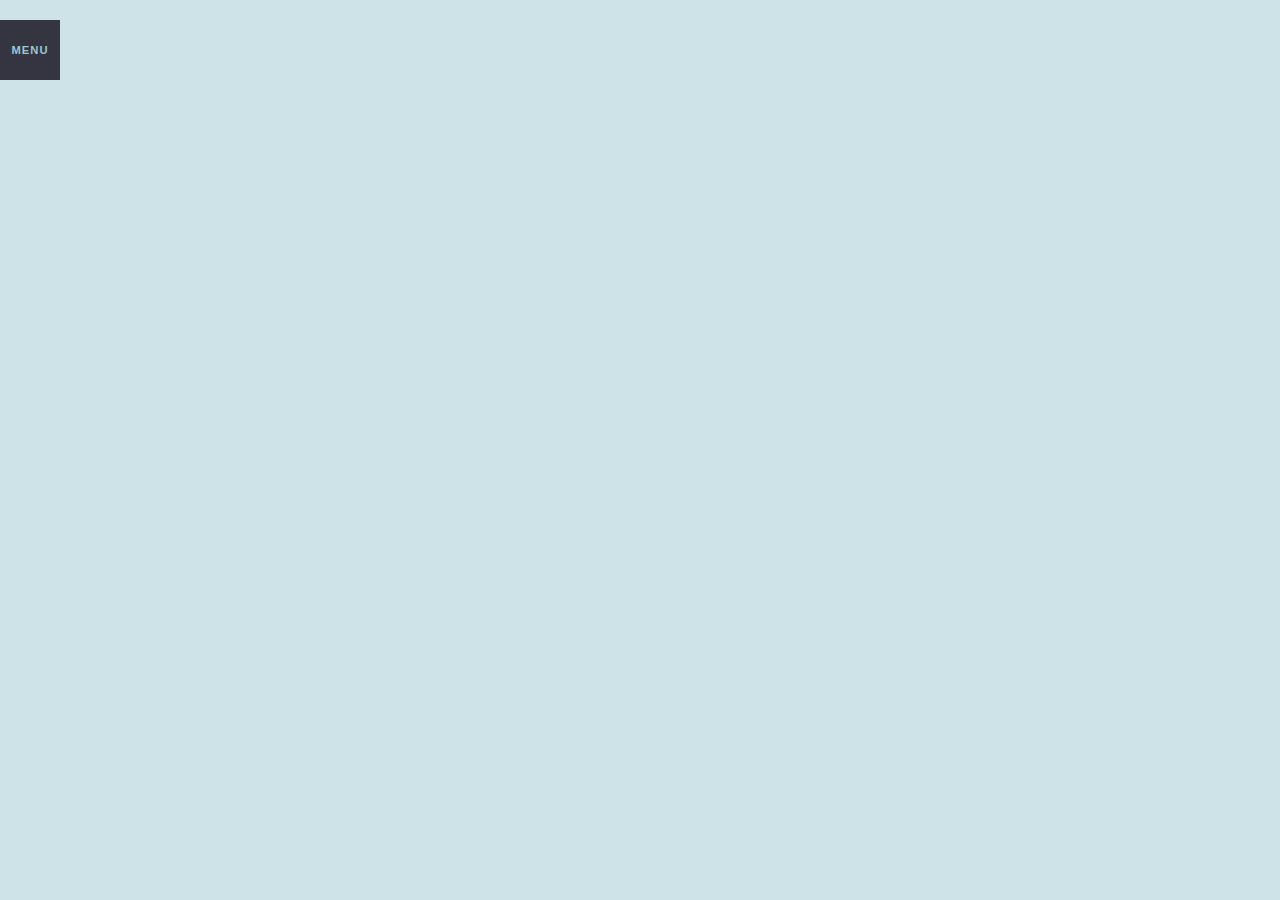
==== index.html @ 72e6c9f6 "test3" ====
<!DOCTYPE html>
<html lang="en">
<head>
<meta charset="UTF-8">
<meta name="viewport" content="width=1024">
<title>Combinație coduri</title>
<link rel="stylesheet" href="style.css">
<script src="script.js"></script>
<link rel="stylesheet" href="https://cdn.jsdelivr.net/npm/bootstrap@4.4.1/dist/css/bootstrap.min.css" integrity="sha384-Vkoo8x4CGsO3+Hhxv8T/Q5PaXtkKtu6ug5TOeNV6gBiFeWPGFN9MuhOf23Q9Ifjh" crossorigin="anonymous">
<link rel="stylesheet" href="https://maxcdn.bootstrapcdn.com/bootstrap/3.4.1/css/bootstrap.min.css">

<!-- jQuery library -->
<script src="https://ajax.googleapis.com/ajax/libs/jquery/3.7.1/jquery.min.js"></script>

<!-- Latest compiled JavaScript -->
<script src="https://maxcdn.bootstrapcdn.com/bootstrap/3.4.1/js/bootstrap.min.js"></script>
</head>
<body>
  <!-- Cod HTML -->
  <nav>
    <h1>Menu</h1>
    <ul>
      
      <a href="index.html">
        <div>
      <li><b>Acasă</b></li>
        </div>
        </a>

      <a href="aerul.html">
      <div>
      <li>1.Aerul</li>
      </div>
      </a>
    
      <a href="#">
      <div>
      <li>1.1 Apa e buna</li>
      </div>
      </a> 

      <a href="#">
      <div>
        <li>1.2 Apa e smechera</li>
      </div>
      </a>
      
      <a href="#">
      <div>
        <li>2.Aerul</li>
      </div>
      </a>

      <a href="#">
      <div>
        <li>2.1 Aerul e smecher</li>
      </div>
      </a>
      
      <a href="#">
      <div>
        <li>2.2 Aerul e bun</li>
      </div>
      </a>

      
      </nav>
      <main>
        <section>
          
        <div id="parallax" style="display:flex; justify-content:center;align-items:center; padding: 50px 0;"></div>




         <div class="text-container displaynone" >
          <div class="responsive-text"><font size="7"><b>Pământul nostru are nevoie de eroi! Ești gata?</b></font></div>
          <hr>
          <p class="responsive-text"> <font size="6">&ensp;&ensp;Aerul pe care îl respirăm cu bucurie, pământul pe care călcăm, oceanele pline de viață care ne fascinează - toate sunt magice. Dar din păcate, magia este în pericol!
            <br>
            &ensp;&ensp;  În explorarea acestui site, nu vei fi bombardat cu cifre triste, ci vei alfa cum acțiunile tale, oricât de mici, pot face o mare diferență. Tu reciclezi o cutie de suc, iar alături, prietenul tău alege o sacoșă reutilizabilă. Bum! Mici eroi salvatori ai planetei!
                <br>                
                &ensp;&ensp; Hai să descoperim împreună fenomenele chimice care ne înconjoară zi de zi, cum putem reduce poluarea, și cum putem face din Pământ un loc și mai minunat de care se vor bucura, la rândul lor, și generațiile viitoare. Aici vei găsi idei simple, distractive și interesante pe care poți să le pui în practică chiar azi!
                    <br>            
                    &ensp;&ensp;       Ești gata să înveți cum fii un erou pentru planeta noastră? Let's go!</font> </p>
        </div>


       

        <br><br>
            <div align="center">
              <div class="card" style="width: 75%;border-radius: 10px;
              font-family: 'Arial', sans-serif; "> 
                <div class="card-body">
                 <h4 class="card-title"><h3></h3</h4>
              <hr>
                  <font size="5">  <p class="card-text" align="left"> &ensp;&ensp;Aerul pe care îl respirăm cu bucurie, pământul pe care călcăm, oceanele pline de viață care ne fascinează - toate sunt magice. Dar din păcate, magia este în pericol!
<br>
&ensp;&ensp;  În explorarea acestui site, nu vei fi bombardat cu cifre triste, ci vei alfa cum acțiunile tale, oricât de mici, pot face o mare diferență. Tu reciclezi o cutie de suc, iar alături, prietenul tău alege o sacoșă reutilizabilă. Bum! Mici eroi salvatori ai planetei!
    <br>                
    &ensp;&ensp; Hai să descoperim împreună fenomenele chimice care ne înconjoară zi de zi, cum putem reduce poluarea, și cum putem face din Pământ un loc și mai minunat de care se vor bucura, la rândul lor, și generațiile viitoare. Aici vei găsi idei simple, distractive și interesante pe care poți să le pui în practică chiar azi!
        <br>            
        &ensp;&ensp;       Ești gata să înveți cum fii un erou pentru planeta noastră? Let's go! </p></font>
                  <br><br><a href="aerul.html" class="btn btn-primary"> Lecția 1. Aerul</a>
                </div>
              </div>
              
              </div>
              
        <footer class="footer">
          
          <div class="waves">
            <div class="wave" id="wave1"></div>
            <div class="wave" id="wave2"></div>
            <div class="wave" id="wave3"></div>
            <div class="wave" id="wave4"></div>
          </div>
          
         
          <p>&copy;2024 Constantin Robert || All rights reserved</p>
        </footer>



        
         </section>
      </main>


  
  <!-- Cod JavaScript -->
  <script src="https://code.jquery.com/jquery-3.6.0.min.js"></script>
  <script>
    (function() {

      var nav = $('nav'),
        menu = $('nav h1'),
        main = $('main'),
        open = false,
        hover = false;

      menu.on('click', function() {
        open = !open;
        nav.toggleClass('menu-active', open);
        main.toggleClass('menu-active', open);
        nav.removeClass('menu-hover');
        main.removeClass('menu-hover');
        console.log(open);
      });
      menu.hover( 
        function() {
          if (!open) {
            nav.addClass('menu-hover');
            main.addClass('menu-hover');
          }
        }, function() {
          nav.removeClass('menu-hover');
          main.removeClass('menu-hover');
        }
      );

    })();
  </script>
  <script src="https://code.jquery.com/jquery-3.4.1.slim.min.js" integrity="sha384-J6qa4849blE2+poT4WnyKhv5vZF5SrPo0iEjwBvKU7imGFAV0wwj1yYfoRSJoZ+n" crossorigin="anonymous"></script>
  <script src="https://cdn.jsdelivr.net/npm/popper.js@1.16.0/dist/umd/popper.min.js" integrity="sha384-Q6E9RHvbIyZFJoft+2mJbHaEWldlvI9IOYy5n3zV9zzTtmI3UksdQRVvoxMfooAo" crossorigin="anonymous"></script>
  <script src="https://cdn.jsdelivr.net/npm/bootstrap@4.4.1/dist/js/bootstrap.min.js" integrity="sha384-wfSDF2E50Y2D1uUdj0O3uMBJnjuUD4Ih7YwaYd1iqfktj0Uod8GCExl3Og8ifwB6" crossorigin="anonymous"></script>
</body>
</html>
---- style.css ----
/* Stiluri CSS */
@import "compass/css3";


html {
    height: 100%;
}

* {
    box-sizing: border-box;
}

body {                                                                    
    cursor: url('cursor.cur'),auto;                   
    line-height: 1.7;
    perspective-origin: 0% 50%;
    perspective: 800px;
    background: #21212D;
    
    height: 100%;
}

nav,
main {
    transition: transform 150ms ease-out;
}

nav {
    z-index: 100;
    position: absolute;
    top: 0;
    left: 0;
    bottom: 0;
    width: 16em;
    background-color: #353441;
    transform: translateX(-16em);
}
nav.menu-active {
    transform: translateX(0);
}
nav.menu-hover {
    transform: translateX(-15.5em);
}
nav h1 {
    z-index: 100;
    display: block;
    position: absolute;
    top: 0;
    right: -60px;
    height: 60px;
    width: 60px;
    line-height: 60px;
    font-size: .8em;
    font-weight: 800;
    letter-spacing: 1px;
    color: #9DC6D1;
    text-transform: uppercase;
    text-align: center;
    background-color: #353441;
    cursor: pointer;
}
nav h1:hover {
    color: #353441;
    background: #fff;
}
ul {
    margin: 0;
    padding: 0;
}
li {
    display: inline-block;
    padding: 0 1em;
    width: 100%;
    height: 60px;
    color: #9DC6D1;
    line-height: 60px;
    background-color: #353441;
}
li:nth-of-type(2n) {
    background-color: lighten(#353441, 2%);
}
li:hover {
    background: #fff;
}

main {
    z-index: 0;
    position: absolute;
    top: 0;
    left: 0;
    bottom: 0;
    right: 0;
    display: flex;
    align-items: center;
    overflow: hidden;
    background-color: #9DC6D1;
    transform-origin: 0% 50%;
}
main:after {
    display: block;
    position: absolute;
    z-index: 1;
    top: 0;
    left: 0;
    bottom: 0;
    right: 0;
    background: linear-gradient(to right, transparent, rgba(#21212D, .5));
    visibility: hidden;
    opacity: 0;
    transition: opacity 150ms ease-out, visibility 0s 150ms;
}
main.menu-active {
    border-radius: .001px;
    transform: translateX(16em) rotateY(15deg);
}
main.menu-active:after {
    visibility: visible;
    opacity: 1;
    transition: opacity 150ms ease-out, visibility 0s;
}
main.menu-hover {
    border-radius: .001px;
    transform: translateX(1em) rotateY(1deg);
}
section {
    position: absolute;
    top: 0;
    left: 0;
    bottom: 0;
    right: 0;
    margin: auto;
    padding: 0;
    max-width: 100%;
    overflow: auto;
    background-color: rgba(255, 255, 255, 0.5);
}

section h1 {
    font-weight: 800;
    text-transform: uppercase;
    font-size: 2em;
}

section p {
    display: inline-block;
    margin: 16px 0;
}


#parallax {
    background-image: url('https://wallpaperaccess.com/full/1591914.jpg');
    background-attachment: fixed;
    background-position: center;
    background-repeat: no-repeat;
    background-size: cover;
    height: 100vh;
    
}
#menu {
    position: fixed;
    top: 0;
    left: 0;
    width: 100%;
    height: 7.5%;
    overflow-y: auto; 
    overflow-x: auto; 
    white-space: nowrap;
    background-color: #333;
    z-index: 9999;
    display: flex; /* Adăugat pentru a alinia elementele pe orizontală */
    align-items: center; /* Adăugat pentru a alinia elementele pe verticală */
    justify-content: center; /* Adăugat pentru a alinia elementele pe orizontală */

}
#menu a {
    display: inline-block;
    padding: 10px;
    color: #fff;
    text-decoration: none;
    font-family: 'Arial', sans-serif;
    font-size: 16px;
}

#content {
    margin-top: 100vh;
    padding: 20px;
    position: relative;
    z-index: 9999;
}









@import url("https://fonts.googleapis.com/css2?family=Poppins:wght@200;300;400;500;600;700;800;900&display=swap");

* {
  margin: 0;
  padding: 0;
  box-sizing: border-box;
  font-family: "Poppins", sans-serif;
}


.footer {
  position: relative;
  width: 100%;
  top: 20%;
  background: #3586ff;
  min-height: 100px;
  padding: 20px 50px;
  display: flex;
  justify-content: center;
  align-items: center;
  flex-direction: column;
}

.social-icon {
  position: relative;
  display: flex;
  justify-content: center;
  align-items: center;
  margin: 10px 0;
  flex-wrap: wrap;
}

.social-icon__item,
.menu__item {
  list-style: none;
}

.social-icon__link {
  font-size: 2rem;
  color: #fff;
  margin: 0 10px;
  display: inline-block;
  transition: 0.5s;
}
.social-icon__link:hover {
  transform: translateY(-10px);
}



.footer p {
  color: #fff;
  margin: 15px 0 10px 0;
  font-size: 1rem;
  font-weight: 300;
}

.wave {
  position: absolute;
  top: -100px;
  left: 0;
  width: 100%;
  height: 100px;
  background: url("https://i.ibb.co/wQZVxxk/wave.png");
  background-size: 1000px 100px;
}

.wave#wave1 {
  z-index: 1000;
  opacity: 1;
  bottom: 0;
  animation: animateWaves 4s linear infinite;
}

.wave#wave2 {
  z-index: 999;
  opacity: 0.5;
  bottom: 10px;
  animation: animate 4s linear infinite !important;
}

.wave#wave3 {
  z-index: 1000;
  opacity: 0.2;
  bottom: 15px;
  animation: animateWaves 3s linear infinite;
}

.wave#wave4 {
  z-index: 999;
  opacity: 0.7;
  bottom: 20px;
  animation: animate 3s linear infinite;
}

@keyframes animateWaves {
  0% {
    background-position-x: 1000px;
  }
  100% {
    background-positon-x: 0px;
  }
}

@keyframes animate {
  0% {
    background-position-x: -1000px;
  }
100% {
    background-positon-x: 0px;
}
}

    .text-container {
        background-color: rgba(197, 197, 197, 0.7); /* Set background color with less transparency */
        color: rgb(0, 0, 0);
        min-width: 75%;
        min-height: 75%;
        padding: 20px;
        text-align: center;
        border-radius: 10px; /* Add round corners */
    }
    @media only screen and (max-width: 800px) {
      .displaynone {
          display: none;
      }
  }

  

  .responsive-text {
    font-size: 1.5vw
}

.bg-custom-1  {
  background-color: #f3f3f3!important;
}   
.bg-custom-2  {
  background-color: #e9e9e9!important;
}   
table, th, td {
  border: 1px solid;
  padding-left: 10px;
  padding-right: 10px;
  padding-top: 1px;
  padding-bottom: 1px;
}

table {
  width: 100%;
}  
.accordion {
  background-color: rgb(180, 180, 180);
  color: #444;
  cursor: pointer;
  width: 100%;
  border-radius: 8px 8px 0px 0px;
  border: none;
  text-align: left;
  outline: none;
  font-size: 15px;
  transition: 0.4s;
}

.active, .accordion:hover {
  background-color: #ccc;
}

.accordion:after {
  content: '\002B';
  color: #777;
  font-weight: bold;
  float: right;
  margin-left: 5px;
}

.active:after {
  content: "\2212";
}

.panel {
  padding: 0 18px;
  background-color: rgb(180, 180, 180);
  max-height: 0;
  border-radius: 0px 0px 8px 8px;
  overflow: hidden;
  transition: max-height 0.2s ease-out;
}
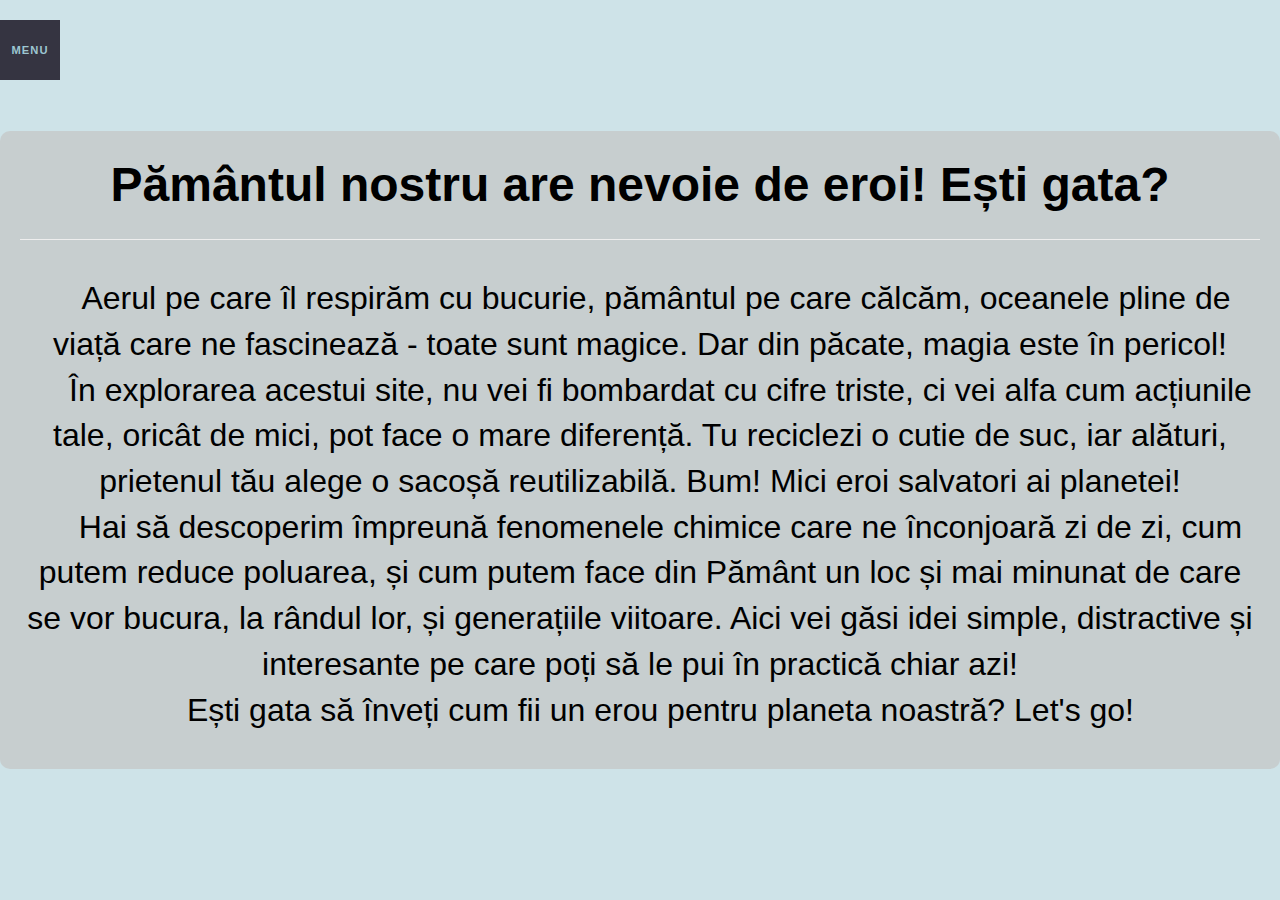
==== commit 8aff76e2: "test4" ====
--- a/index.html
+++ b/index.html
@@ -68,22 +68,35 @@
       <main>
         <section>
           
-        <div id="parallax" style="display:flex; justify-content:center;align-items:center; padding: 50px 0;"></div>
+          <div id="parallax" style="display:flex; justify-content:center;align-items:center; padding: 50px 0;">
+            <div class="text-container displaynone">
+                <div class="responsive-text">
+                    <font size="7"><b>Pământul nostru are nevoie de eroi! Ești gata?</b></font>
+                </div>
+                <hr>
+                <p class="responsive-text">
+                    <font size="6">&ensp;&ensp;Aerul pe care îl respirăm cu bucurie, pământul pe care călcăm, oceanele pline de
+                        viață care ne fascinează - toate sunt magice. Dar din păcate, magia este în pericol!
+                        <br>
+                        &ensp;&ensp; În explorarea acestui site, nu vei fi bombardat cu cifre triste, ci vei alfa cum acțiunile
+                        tale, oricât de mici, pot face o mare diferență. Tu reciclezi o cutie de suc, iar alături, prietenul tău
+                        alege o sacoșă reutilizabilă. Bum! Mici eroi salvatori ai planetei!
+                        <br>
+                        &ensp;&ensp; Hai să descoperim împreună fenomenele chimice care ne înconjoară zi de zi, cum putem reduce
+                        poluarea, și cum putem face din Pământ un loc și mai minunat de care se vor bucura, la rândul lor, și
+                        generațiile viitoare. Aici vei găsi idei simple, distractive și interesante pe care poți să le pui în
+                        practică chiar azi!
+                        <br>
+                        &ensp;&ensp; Ești gata să înveți cum fii un erou pentru planeta noastră? Let's go!
+                    </font>
+                </p>
+            </div>
+        </div>
 
 
 
 
-         <div class="text-container displaynone" >
-          <div class="responsive-text"><font size="7"><b>Pământul nostru are nevoie de eroi! Ești gata?</b></font></div>
-          <hr>
-          <p class="responsive-text"> <font size="6">&ensp;&ensp;Aerul pe care îl respirăm cu bucurie, pământul pe care călcăm, oceanele pline de viață care ne fascinează - toate sunt magice. Dar din păcate, magia este în pericol!
-            <br>
-            &ensp;&ensp;  În explorarea acestui site, nu vei fi bombardat cu cifre triste, ci vei alfa cum acțiunile tale, oricât de mici, pot face o mare diferență. Tu reciclezi o cutie de suc, iar alături, prietenul tău alege o sacoșă reutilizabilă. Bum! Mici eroi salvatori ai planetei!
-                <br>                
-                &ensp;&ensp; Hai să descoperim împreună fenomenele chimice care ne înconjoară zi de zi, cum putem reduce poluarea, și cum putem face din Pământ un loc și mai minunat de care se vor bucura, la rândul lor, și generațiile viitoare. Aici vei găsi idei simple, distractive și interesante pe care poți să le pui în practică chiar azi!
-                    <br>            
-                    &ensp;&ensp;       Ești gata să înveți cum fii un erou pentru planeta noastră? Let's go!</font> </p>
-        </div>
+      
 
 
        
--- a/style.css
+++ b/style.css
@@ -153,7 +153,7 @@
     background-position: center;
     background-repeat: no-repeat;
     background-size: cover;
-    height: 100vh;
+    min-height: 100vh
     
 }
 #menu {
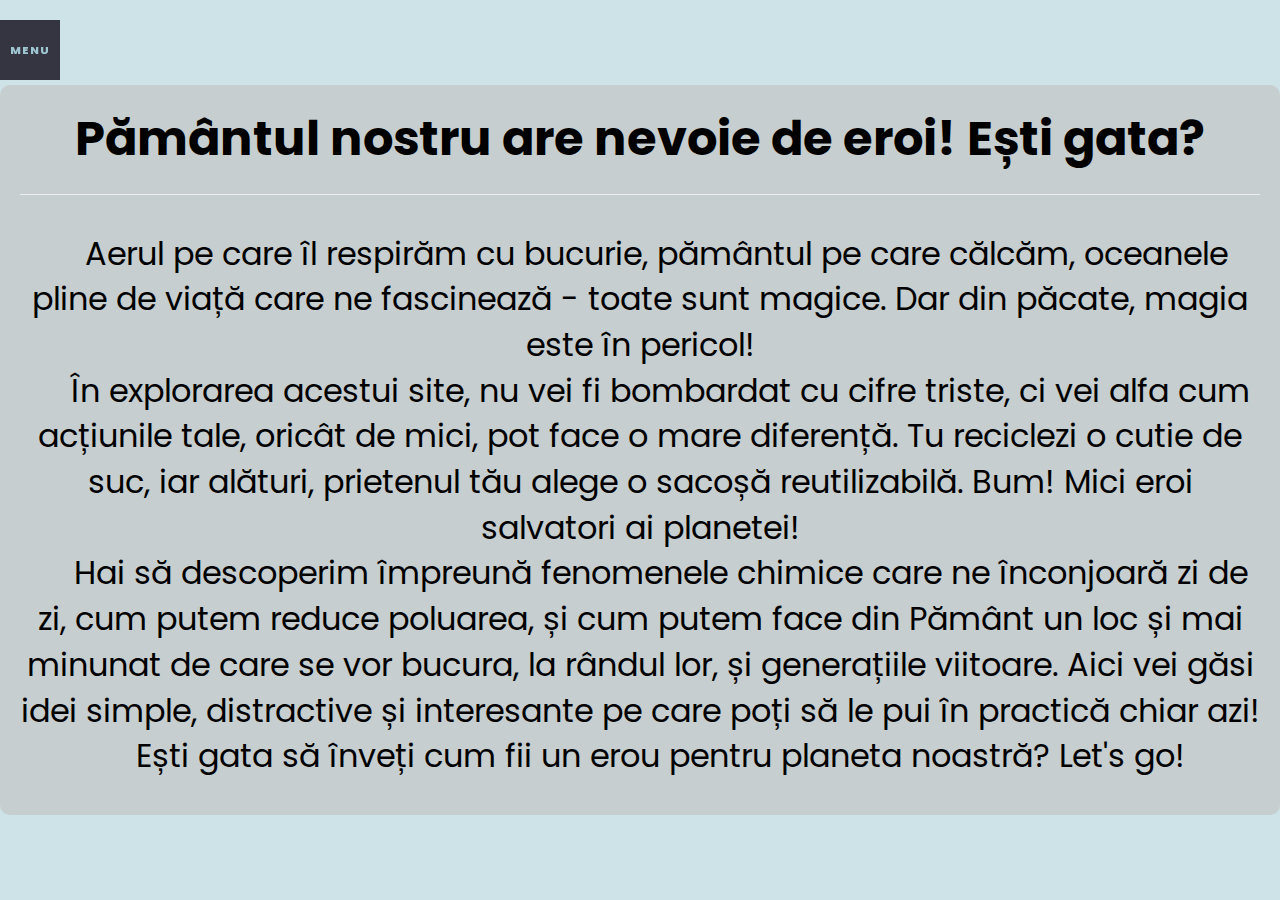
==== commit f6a9a465: "aranjare in pagina test + home page" ====
--- a/index.html
+++ b/index.html
@@ -6,6 +6,7 @@
 <title>Combinație coduri</title>
 <link rel="stylesheet" href="style.css">
 <script src="script.js"></script>
+<style>@import url("https://fonts.googleapis.com/css2?family=Poppins:wght@200;300;400;500;600;700;800;900&display=swap");</style>
 <link rel="stylesheet" href="https://cdn.jsdelivr.net/npm/bootstrap@4.4.1/dist/css/bootstrap.min.css" integrity="sha384-Vkoo8x4CGsO3+Hhxv8T/Q5PaXtkKtu6ug5TOeNV6gBiFeWPGFN9MuhOf23Q9Ifjh" crossorigin="anonymous">
 <link rel="stylesheet" href="https://maxcdn.bootstrapcdn.com/bootstrap/3.4.1/css/bootstrap.min.css">
 
@@ -105,16 +106,28 @@
             <div align="center">
               <div class="card" style="width: 75%;border-radius: 10px;
               font-family: 'Arial', sans-serif; "> 
-                <div class="card-body">
-                 <h4 class="card-title"><h3></h3</h4>
+              
+                <div class="card-body"> 
+                  
+              <h1 class="card-title"><b>Poluarea. Ce este?</b></h1>
               <hr>
-                  <font size="5">  <p class="card-text" align="left"> &ensp;&ensp;Aerul pe care îl respirăm cu bucurie, pământul pe care călcăm, oceanele pline de viață care ne fascinează - toate sunt magice. Dar din păcate, magia este în pericol!
-<br>
-&ensp;&ensp;  În explorarea acestui site, nu vei fi bombardat cu cifre triste, ci vei alfa cum acțiunile tale, oricât de mici, pot face o mare diferență. Tu reciclezi o cutie de suc, iar alături, prietenul tău alege o sacoșă reutilizabilă. Bum! Mici eroi salvatori ai planetei!
-    <br>                
-    &ensp;&ensp; Hai să descoperim împreună fenomenele chimice care ne înconjoară zi de zi, cum putem reduce poluarea, și cum putem face din Pământ un loc și mai minunat de care se vor bucura, la rândul lor, și generațiile viitoare. Aici vei găsi idei simple, distractive și interesante pe care poți să le pui în practică chiar azi!
-        <br>            
-        &ensp;&ensp;       Ești gata să înveți cum fii un erou pentru planeta noastră? Let's go! </p></font>
+                  <font size="5">  <p class="card-text" align="left">      <div class="card bg-custom-2  " style="width: 90%;border-radius: px;;
+                    font-family: 'Arial', sans-serif; "> 
+                        <div class="card-body"> 
+                    <hr>
+                            <div align=left><font size="5" >  <p class="card-text" align="left" style="padding: 10px;">
+                              &ensp;&ensp;Poluarea este introducerea de substanțe sau energii dăunătoare în mediu, care provoacă efecte adverse asupra sănătății umane, vieții sălbatice și ecosistemelor. Aceste substanțe pot fi sub formă de gaze, lichide sau solide și includ produse chimice toxice, deșeuri, zgomot și radiații. Poluarea poate proveni din activități industriale, agricole, de transport și domestice. Efectele poluării sunt diverse, de la probleme de sănătate publică la deteriorarea mediului înconjurător și schimbări climatice globale.
+                          <div align="center"><video controls  src="images/poluare.mp4" width="50%" style="
+                            border-radius: 10px; 
+                            overflow: hidden; " ></video></div>
+    &ensp;&ensp; Combaterea poluării necesită măsuri de reglementare, tehnologii avansate și educația publicului pentru a promova un comportament responsabil față de mediu.                            
+                                  
+                     
+                           
+</div> </p></font> <br>
+                
+                        </div>
+                    </div> </p></font>
                   <br><br><a href="aerul.html" class="btn btn-primary"> Lecția 1. Aerul</a>
                 </div>
               </div>
--- a/style.css
+++ b/style.css
@@ -195,8 +195,6 @@
 
 
 
-
-@import url("https://fonts.googleapis.com/css2?family=Poppins:wght@200;300;400;500;600;700;800;900&display=swap");
 
 * {
   margin: 0;
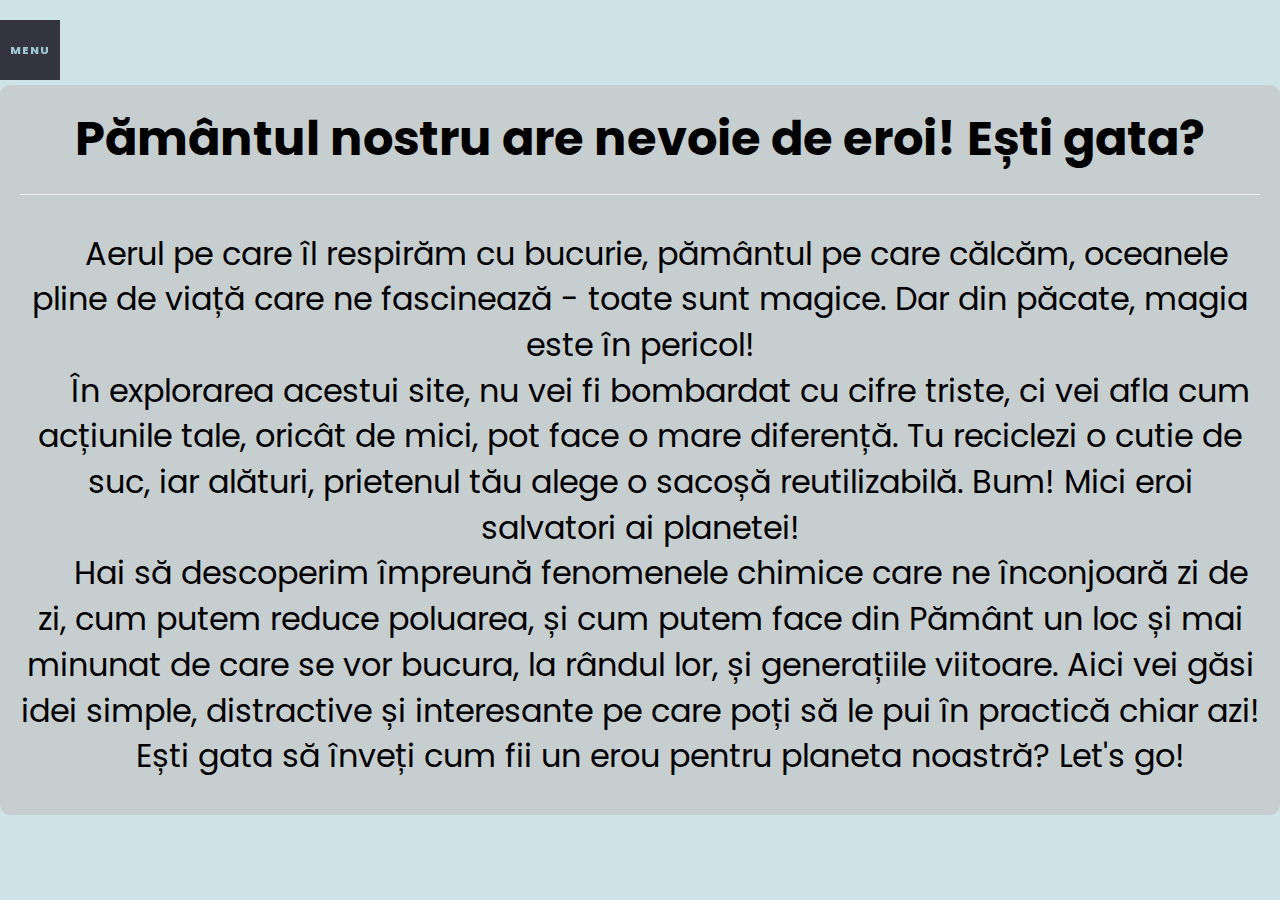
==== commit 023093a1: "index" ====
--- a/index.html
+++ b/index.html
@@ -3,13 +3,15 @@
 <head>
 <meta charset="UTF-8">
 <meta name="viewport" content="width=1024">
-<title>Combinație coduri</title>
+<title>Poluarea In Chimie</title>
+<link rel="icon" type="image/x-icon" href="/images/favicon.png">
+
 <link rel="stylesheet" href="style.css">
 <script src="script.js"></script>
 <style>@import url("https://fonts.googleapis.com/css2?family=Poppins:wght@200;300;400;500;600;700;800;900&display=swap");</style>
 <link rel="stylesheet" href="https://cdn.jsdelivr.net/npm/bootstrap@4.4.1/dist/css/bootstrap.min.css" integrity="sha384-Vkoo8x4CGsO3+Hhxv8T/Q5PaXtkKtu6ug5TOeNV6gBiFeWPGFN9MuhOf23Q9Ifjh" crossorigin="anonymous">
 <link rel="stylesheet" href="https://maxcdn.bootstrapcdn.com/bootstrap/3.4.1/css/bootstrap.min.css">
-
+ 
 <!-- jQuery library -->
 <script src="https://ajax.googleapis.com/ajax/libs/jquery/3.7.1/jquery.min.js"></script>
 
@@ -28,43 +30,57 @@
         </div>
         </a>
 
-      <a href="aerul.html">
+     <br> <a href="aerul.html">
       <div>
       <li>1.Aerul</li>
       </div>
       </a>
     
-      <a href="#">
-      <div>
-      <li>1.1 Apa e buna</li>
+      <a href="aerul2.html">
+      <div>
+      <li>1.1 Poluanți gazoși</li>
       </div>
       </a> 
 
-      <a href="#">
-      <div>
-        <li>1.2 Apa e smechera</li>
+      <a href="aerul3.html">
+      <div>
+        <li>1.2 Poluanți solizi</li>
+      </div>
+      </a>
+      <a href="aerul4.html">
+        <div>
+          <li>1.2 Poluanți radioactivi</li>
+        </div>
+        </a>
+    <br>  <a href="apa.html">
+      <div>
+        <li>2.Apa</li>
+      </div>
+      </a>
+
+      <a href="apa2.html">
+      <div>
+        <li>2.1 Apa potabilă</li>
       </div>
       </a>
       
-      <a href="#">
-      <div>
-        <li>2.Aerul</li>
-      </div>
-      </a>
-
-      <a href="#">
-      <div>
-        <li>2.1 Aerul e smecher</li>
-      </div>
-      </a>
-      
-      <a href="#">
-      <div>
-        <li>2.2 Aerul e bun</li>
-      </div>
-      </a>
-
-      
+      <a href="apa3.html">
+      <div>
+        <li>2.2 Poluarea apei</li>
+      </div>
+      </a>
+<br>
+      <a href="solul.html">
+        <div>
+          <li>3. Solul</li>
+        </div>
+        </a>
+        <br>
+        <a href="limitarepoluare.html">
+          <div>
+            <li>4. Măsuri împotriva poluării</li>
+          </div>
+          </a>
       </nav>
       <main>
         <section>
@@ -79,7 +95,7 @@
                     <font size="6">&ensp;&ensp;Aerul pe care îl respirăm cu bucurie, pământul pe care călcăm, oceanele pline de
                         viață care ne fascinează - toate sunt magice. Dar din păcate, magia este în pericol!
                         <br>
-                        &ensp;&ensp; În explorarea acestui site, nu vei fi bombardat cu cifre triste, ci vei alfa cum acțiunile
+                        &ensp;&ensp; În explorarea acestui site, nu vei fi bombardat cu cifre triste, ci vei afla cum acțiunile
                         tale, oricât de mici, pot face o mare diferență. Tu reciclezi o cutie de suc, iar alături, prietenul tău
                         alege o sacoșă reutilizabilă. Bum! Mici eroi salvatori ai planetei!
                         <br>
@@ -144,7 +160,7 @@
           </div>
           
          
-          <p>&copy;2024 Constantin Robert || All rights reserved</p>
+          <p>&copy;2024 Constantin Robert & Pricop Ioana || All rights reserved</p>
         </footer>
 
 
--- a/style.css
+++ b/style.css
@@ -13,13 +13,12 @@
 body {                                                                    
     cursor: url('cursor.cur'),auto;                   
     line-height: 1.7;
-    perspective-origin: 0% 50%;
+    perspective-origin: 0% 50%;   
     perspective: 800px;
     background: #21212D;
     
     height: 100%;
-}
-
+} 
 nav,
 main {
     transition: transform 150ms ease-out;
@@ -384,3 +383,57 @@
 }
 
 
+@import url("https://fonts.googleapis.com/css2?family=Poppins:wght@200;300;400;500;600;700;800;900&display=swap");
+
+.container1 {
+width: 450px;
+padding: 20px;
+margin-top: 80px;
+background-color: #fff;
+box-shadow: 0 2px 4px rgba(0, 0, 0, 0.1);
+border-radius: 20px;
+}
+
+h1 {
+text-align: center;
+}
+
+.question {
+font-weight: bold;
+margin-bottom: 10px;
+}
+
+.options {
+margin-bottom: 20px;
+}
+
+.option {
+display: block;
+margin-bottom: 10px;
+}
+
+.button {
+display: inline-block;
+padding: 10px 20px;
+background-color: #428bca;
+color: #fff;
+border: none;
+cursor: pointer;
+font-size: 16px;
+border-radius: 4px;
+transition: background-color 0.3s;
+margin-right: 10px;
+}
+
+.button:hover {
+background-color: #3071a9;
+}
+
+.result {
+text-align: center;
+margin-top: 20px;
+font-weight: bold;
+}
+
+.hide{
+display: none;